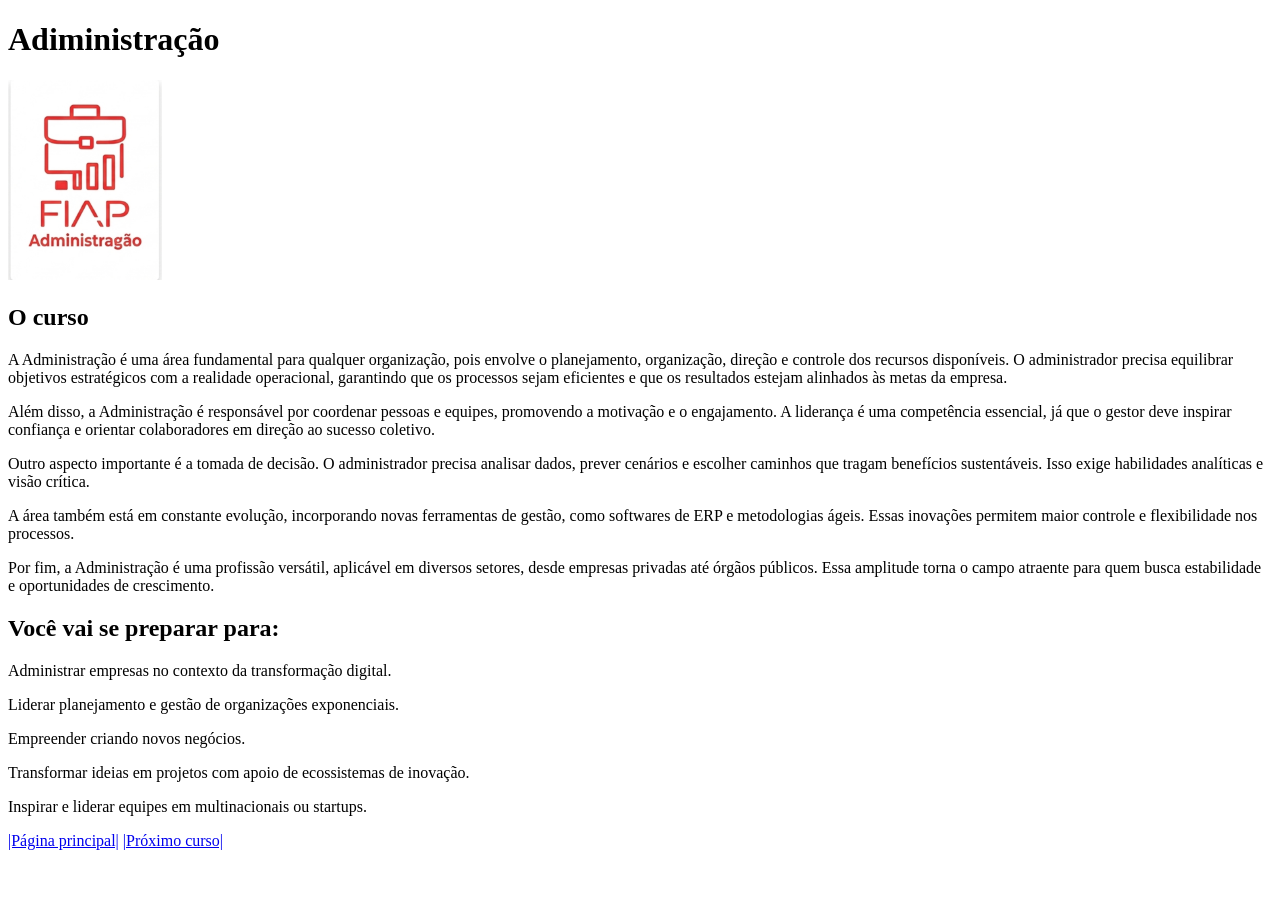
==== Cursos/adm.html @ 6f8134ed "first main" ====
<!DOCTYPE html>
<html lang="pt-br">
<head>
    <meta charset="UTF-8">
    <meta name="viewport" content="width=device-width, initial-scale=1.0">
    <title>Adiministração</title>
</head>
<body>
    
    <h1>Adiministração</h1>
    <img src="../IMG/FIAP adm.png" alt="FIAP" title="FIAP" height="200px">
    <h2>O curso</h2>

<p>A Administração é uma área fundamental para qualquer organização, pois envolve o planejamento, organização, direção e controle dos recursos disponíveis. O administrador precisa equilibrar objetivos estratégicos com a realidade operacional, garantindo que os processos sejam eficientes e que os resultados estejam alinhados às metas da empresa.</p>
<p>Além disso, a Administração é responsável por coordenar pessoas e equipes, promovendo a motivação e o engajamento. A liderança é uma competência essencial, já que o gestor deve inspirar confiança e orientar colaboradores em direção ao sucesso coletivo.</p>
<p>Outro aspecto importante é a tomada de decisão. O administrador precisa analisar dados, prever cenários e escolher caminhos que tragam benefícios sustentáveis. Isso exige habilidades analíticas e visão crítica.</p>
<p>A área também está em constante evolução, incorporando novas ferramentas de gestão, como softwares de ERP e metodologias ágeis. Essas inovações permitem maior controle e flexibilidade nos processos.</p>
<p>Por fim, a Administração é uma profissão versátil, aplicável em diversos setores, desde empresas privadas até órgãos públicos. Essa amplitude torna o campo atraente para quem busca estabilidade e oportunidades de crescimento.</p>

    <h2>Você vai se preparar para:</h2>

    <p>Administrar empresas no contexto da transformação digital.</p>
    <p>Liderar planejamento e gestão de organizações exponenciais.</p>
    <p>Empreender criando novos negócios.</p>
    <p>Transformar ideias em projetos com apoio de ecossistemas de inovação.</p>
    <p>Inspirar e liderar equipes em multinacionais ou startups.</p>

    <a href="../index.html">|Página principal|</a> <a href="ads.html">|Próximo curso|</a>
</body>
</html>
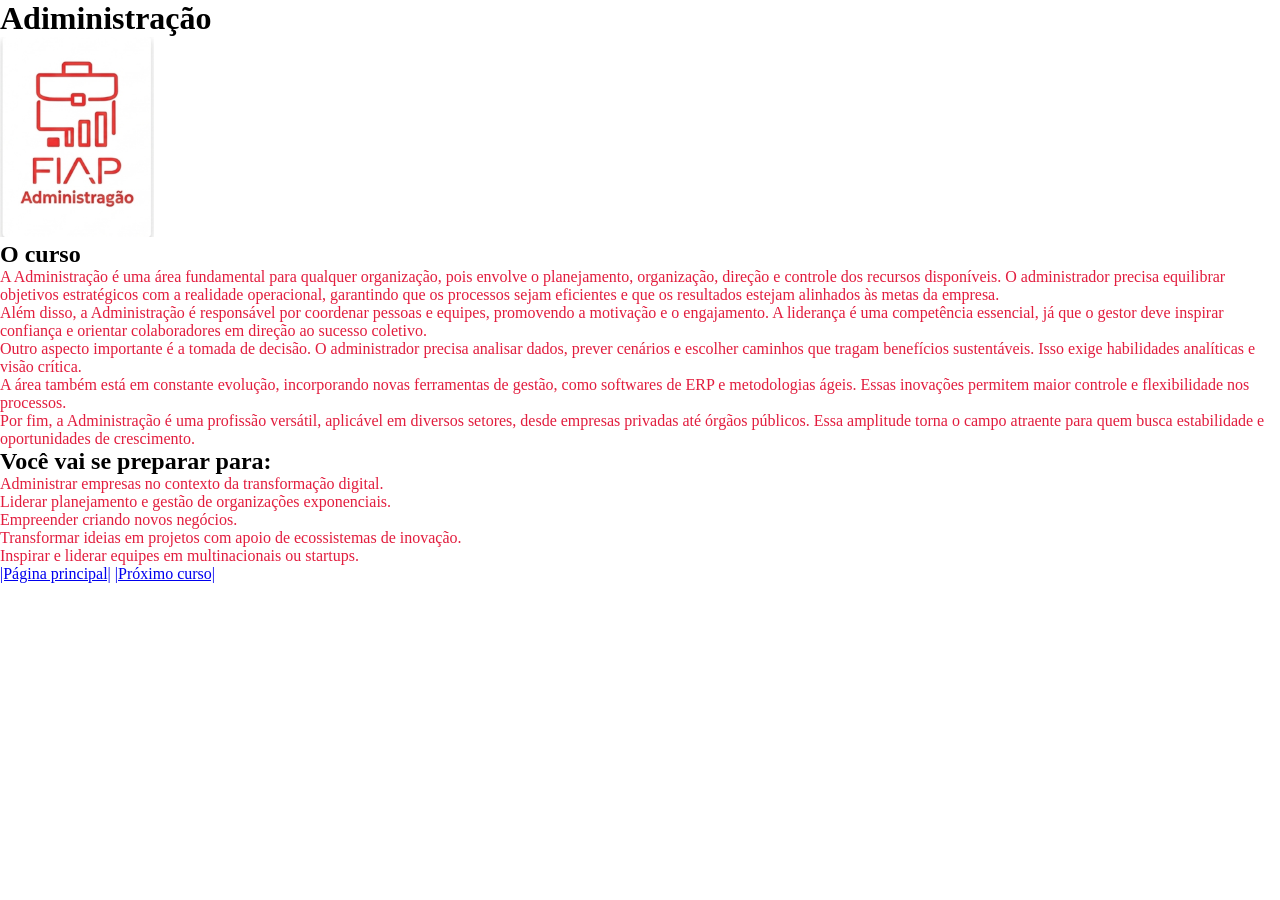
==== commit 9d92f7d1: "segundo" ====
--- a/Cursos/adm.html
+++ b/Cursos/adm.html
@@ -4,6 +4,7 @@
     <meta charset="UTF-8">
     <meta name="viewport" content="width=device-width, initial-scale=1.0">
     <title>Adiministração</title>
+    <link rel="stylesheet" href="css/style.css">
 </head>
 <body>
     
--- a/Cursos/css/style.css
+++ b/Cursos/css/style.css
@@ -0,0 +1,18 @@
+*{  
+    margin: 0;
+    padding: 0;
+    box-sizing: border-box;
+}
+
+body{
+background-color: rgb(255, 255, 255);
+
+}
+
+h1{
+    font-weight: bold;
+    color: black;
+}
+p{
+    color: rgb(226, 29, 62);
+}
